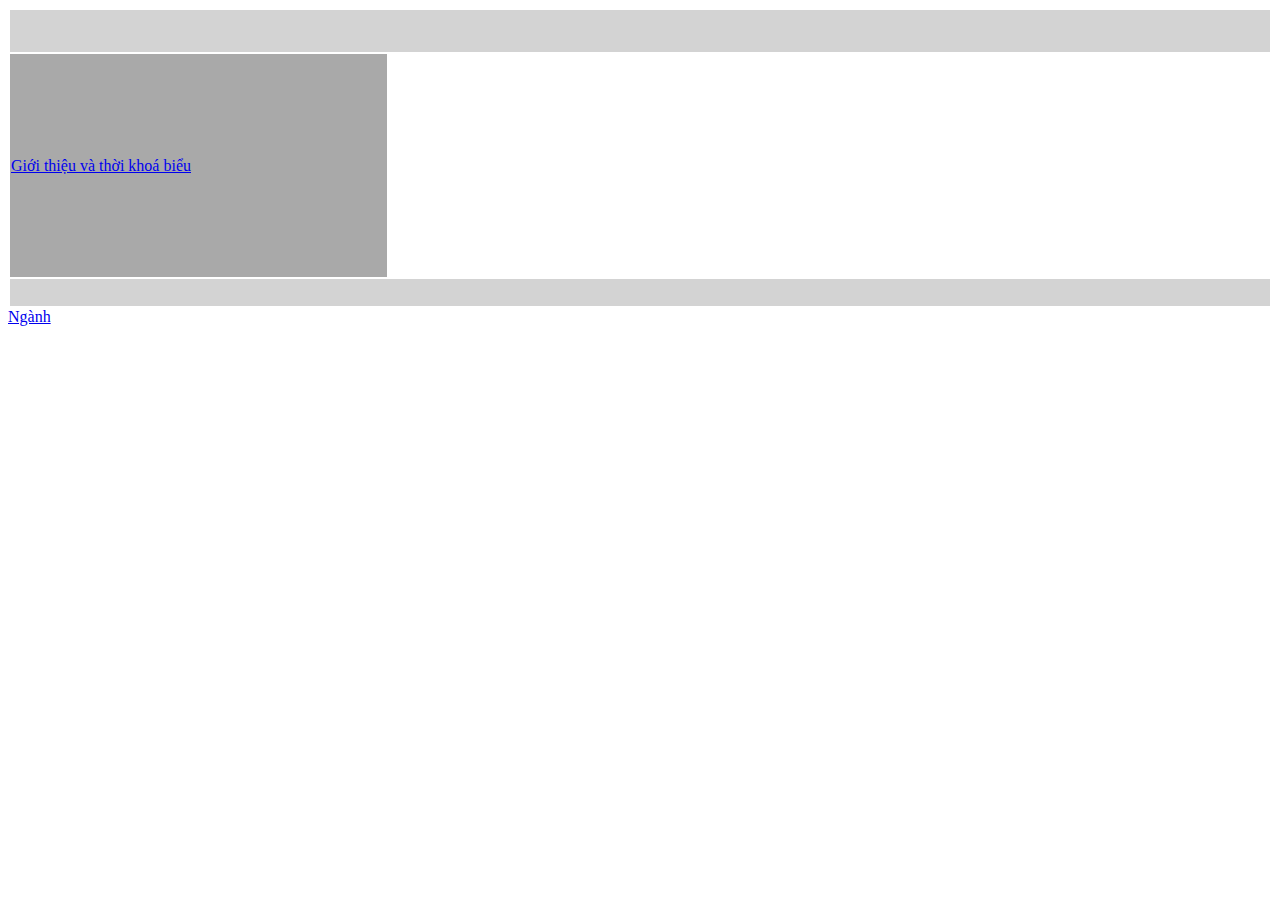
==== index.html @ 8f0eb894 "Add files via upload" ====
<!DOCTYPE html>
<html>

<head>
  <meta charset="utf-8">
  <meta name="viewport" content="width=device-width">
  <title>replit</title>
  <link href="style.css" rel="stylesheet" type="text/css" />
</head>

<body>
  <table width="100%" height="300px">
    <tr>
      <td colspan="2" height="40px" bgcolor="lightgray"></td>
    </tr>
    <tr> 
      <td width="30%" bgcolor="darkgray"> 
        <a href="content/gioithieu.html" target="noidung"> Giới thiệu và thời khoá biểu</a>
        </td> 
          <td>
               <iframe name="noidung" frameborder="0" width="100%" height="100%"></iframe></td>
        </tr>
      </td>  

    <tr> <td colspan="2" height="25px" bgcolor="lightgray"> </td> </tr>
  </table>
</li>
  <a href="content/anm.html" target="noidung">Ngành</a>
</li>
</body>
</p>
</html>
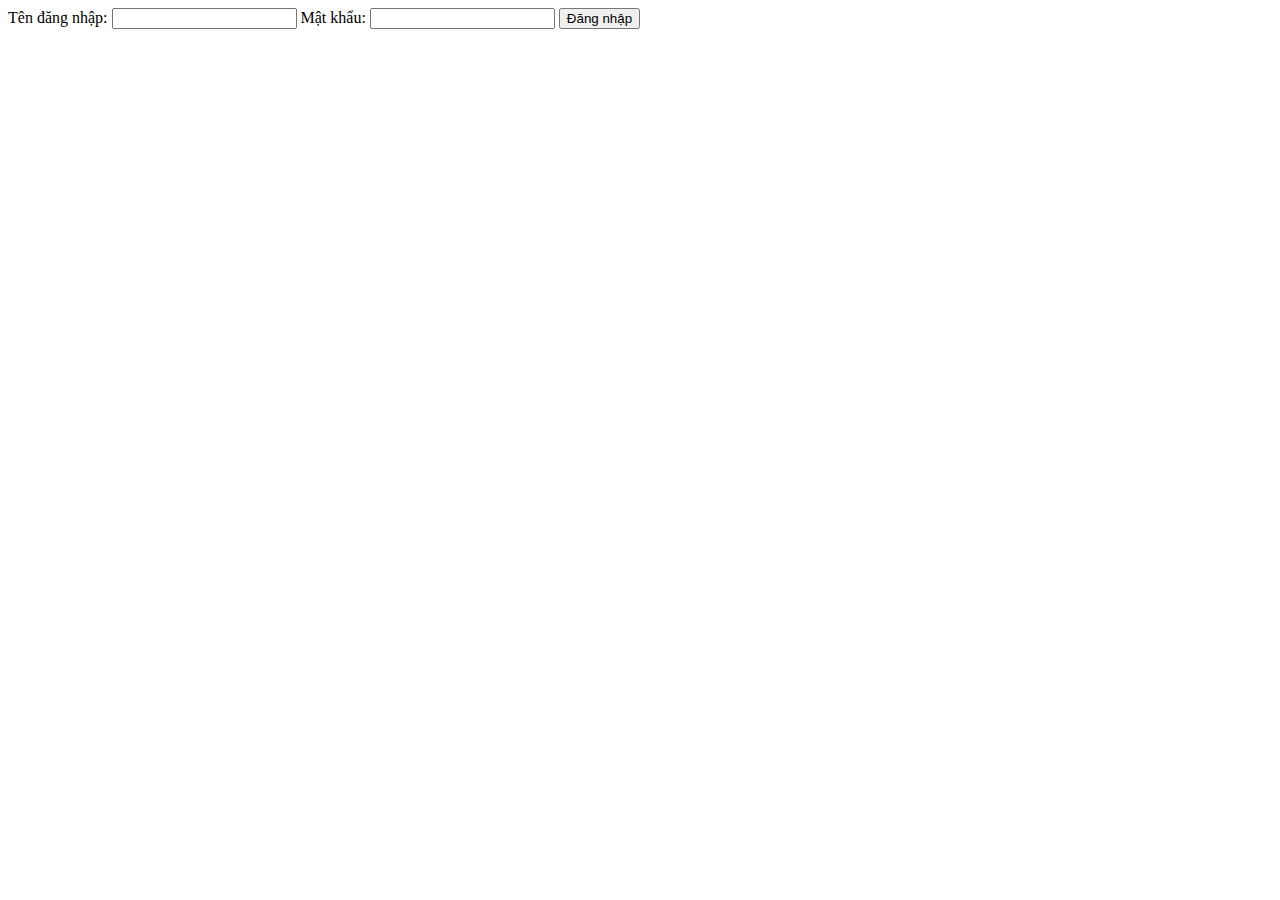
==== commit 754e6a8b: "Create index.html" ====
--- a/index.html
+++ b/index.html
@@ -1,32 +1,18 @@
-<!DOCTYPE html>
 <html>
-
-<head>
-  <meta charset="utf-8">
-  <meta name="viewport" content="width=device-width">
-  <title>replit</title>
-  <link href="style.css" rel="stylesheet" type="text/css" />
-</head>
-
-<body>
-  <table width="100%" height="300px">
-    <tr>
-      <td colspan="2" height="40px" bgcolor="lightgray"></td>
-    </tr>
-    <tr> 
-      <td width="30%" bgcolor="darkgray"> 
-        <a href="content/gioithieu.html" target="noidung"> Giới thiệu và thời khoá biểu</a>
-        </td> 
-          <td>
-               <iframe name="noidung" frameborder="0" width="100%" height="100%"></iframe></td>
-        </tr>
-      </td>  
-
-    <tr> <td colspan="2" height="25px" bgcolor="lightgray"> </td> </tr>
-  </table>
-</li>
-  <a href="content/anm.html" target="noidung">Ngành</a>
-</li>
-</body>
-</p>
-</html>+  <head>
+    <meta charset="utf-8">
+    <meta name="viewport" content="width=device-width">
+    <title>Yến Chi</title>
+    <link href="style.css" rel="stylesheet" type="text/css" />
+  </head>
+  <body>
+    <form>
+      <label> Tên đăng nhập: </label> 
+      <input type="text" id="username" name="username">
+      <label> Mật khẩu: </label> 
+      <input type="text" id="password" name="password">
+      <button type="submit" onclick=login()> Đăng nhập </button>
+    </form>
+    <script src="script.js"> </script>
+  </body>
+</html>
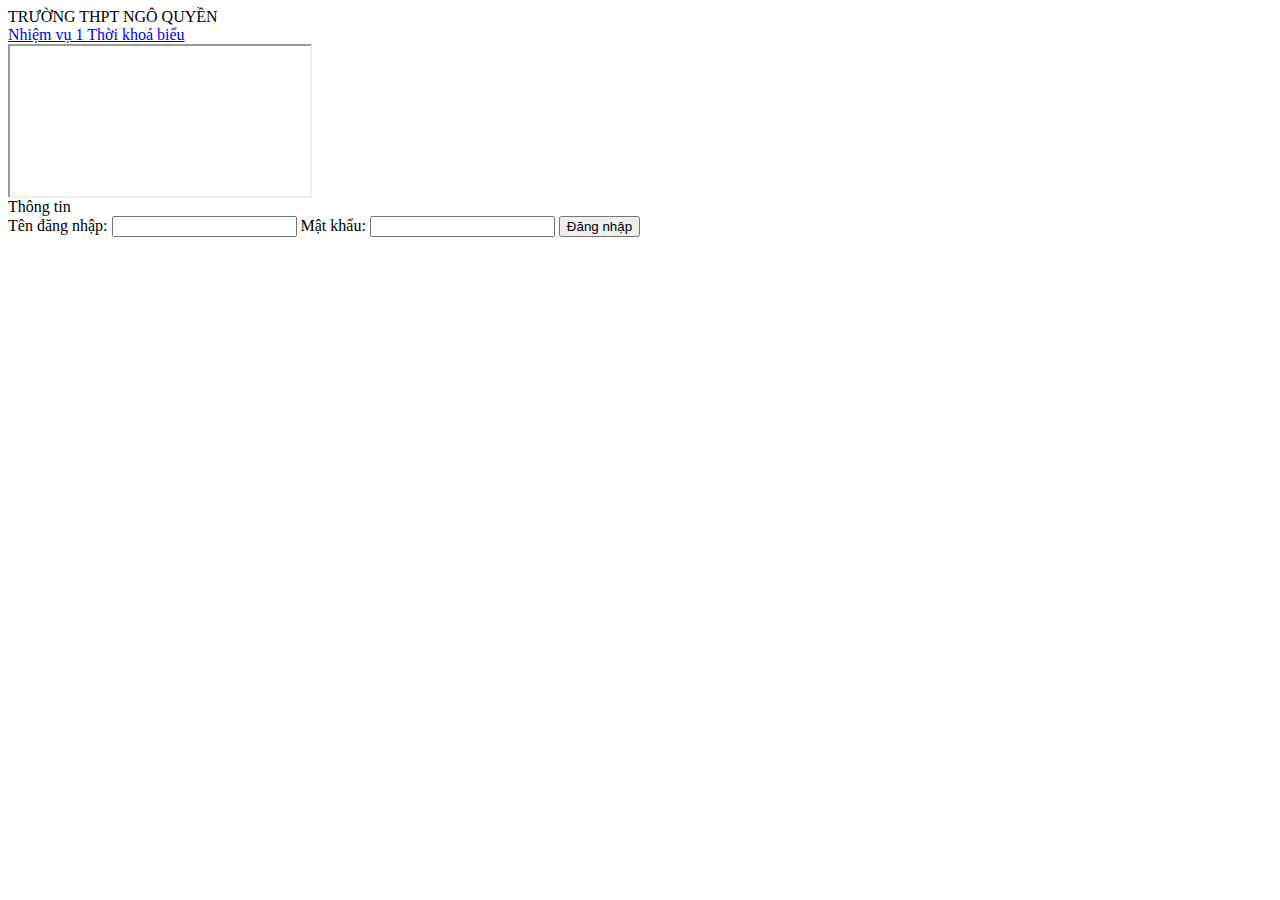
==== commit 64725b6b: "Update index.html" ====
--- a/index.html
+++ b/index.html
@@ -2,10 +2,20 @@
   <head>
     <meta charset="utf-8">
     <meta name="viewport" content="width=device-width">
-    <title>Yến Chi</title>
+    <title>minh nghiem </title>
     <link href="style.css" rel="stylesheet" type="text/css" />
   </head>
   <body>
+    <div class =“header”> TRƯỜNG THPT NGÔ QUYỀN </div>
+<div class=“topnav”>
+<a href =“nv1.html” target="noidung"> Nhiệm vụ 1 </a>
+<a href =“tkb.html”> Thời khoá biểu </a>
+</div>
+<div class =“cot” > </div>
+<div class =“cot1.side” > </div>
+<div class =“cot2.middle” > </div>
+    <iframe name = "noidung"></iframe>
+<div class=“footer”>Thông tin</div>
     <form>
       <label> Tên đăng nhập: </label> 
       <input type="text" id="username" name="username">
--- a/style.css
+++ b/style.css
@@ -0,0 +1,12 @@
+form
+{
+  background-color: #F0F8FF
+  width: 300px;
+}
+head
+{
+  h2 { color:firebrick;font-family: Verdana;}
+  h3 { color: indianred;}
+  label{font-size: 15px; font-weight: bold;}
+  input {background-color: yellow;}
+  textarea{background-color: ivory;}
